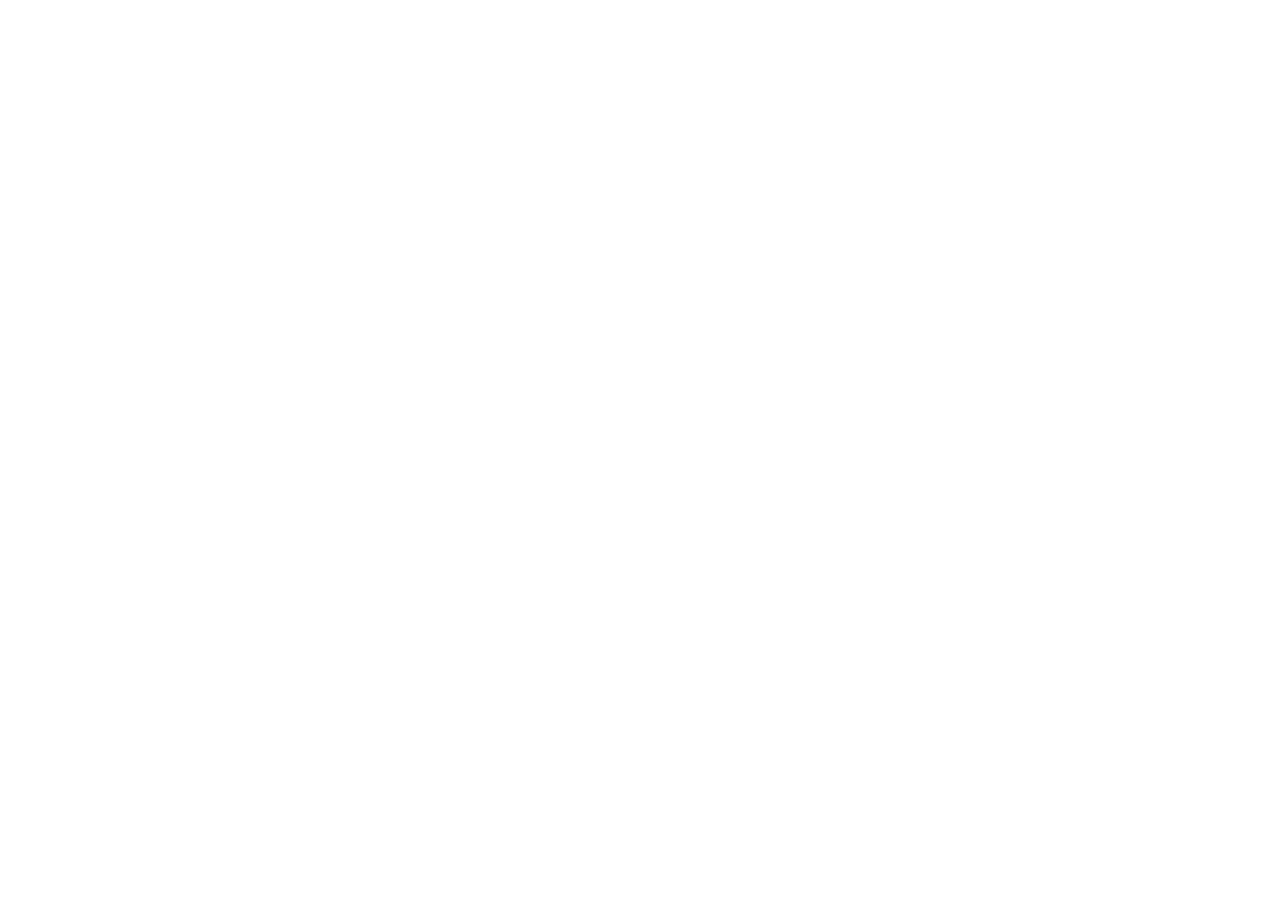
==== index.html @ 489cfc45 "update Fri Dec 16 2022" ====
<!DOCTYPE html>
<html lang="en">
<head>
  <meta charset="UTF-8">
  <meta http-equiv="X-UA-Compatible" content="IE=edge">
  <meta name="viewport" content="width=device-width, initial-scale=1.0">
  <title>我的Web前端作品集</title>
  <script src="list.js"></script>
  <script>
    onload = ()=>{
      for(const work of works){
        const link = document.createElement("a")
        link.href = `${work}/index.html`
        link.innerText = work
        document.body.appendChild(link)
      }
    }
  </script>
  <style>
    body{
      padding: 10px;
      display: flex;
      flex-direction:column;
    }
  </style>
</head>
<body>
</body>
</html>
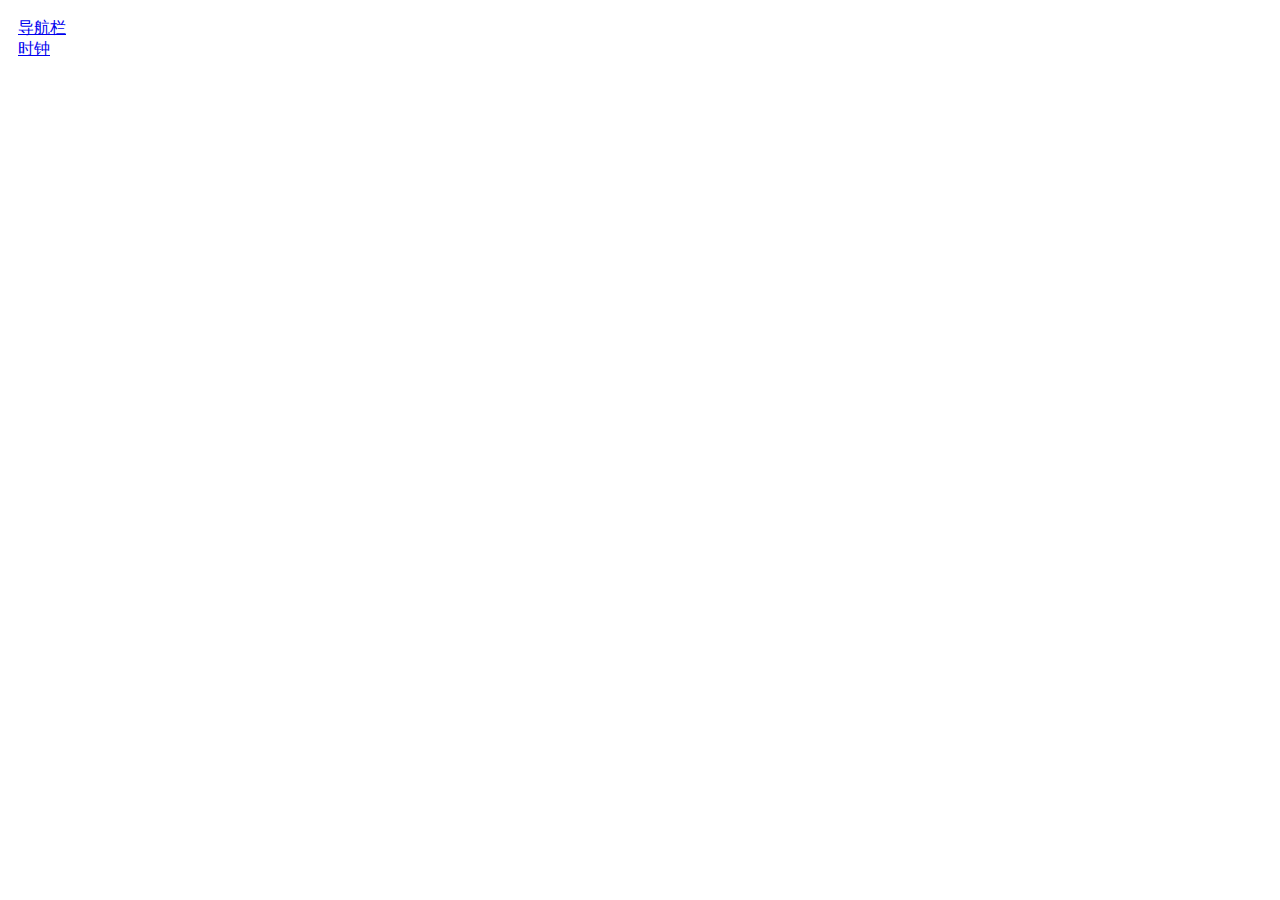
==== commit dbd72710: "update Fri Dec 16 2022" ====
--- a/index.html
+++ b/index.html
@@ -8,7 +8,7 @@
   <script src="list.js"></script>
   <script>
     onload = ()=>{
-      for(const work of works){
+      for(const work of list){
         const link = document.createElement("a")
         link.href = `${work}/index.html`
         link.innerText = work
